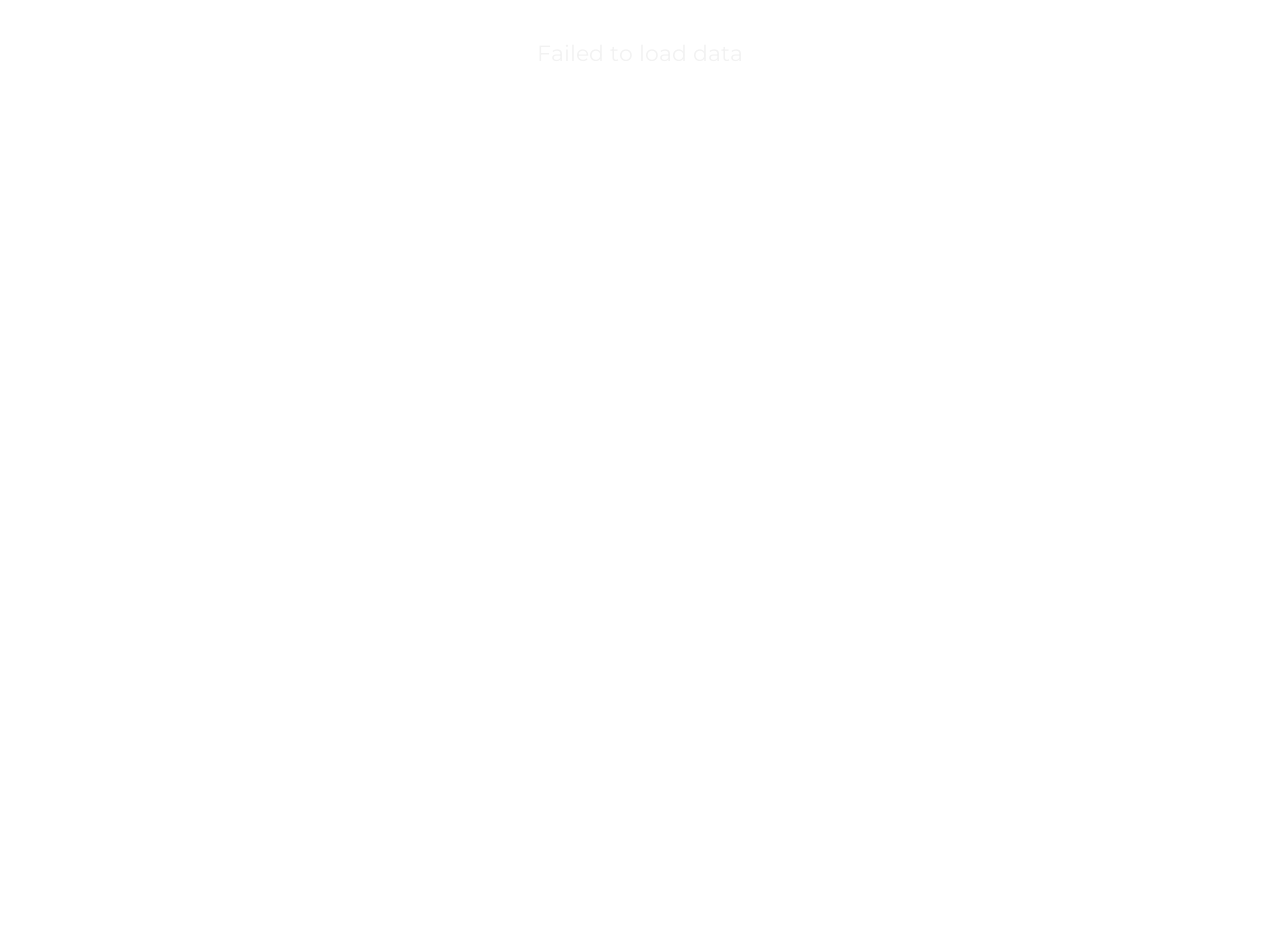
==== AliveStatus.html @ 0ce1342e "Add files via upload" ====
<!DOCTYPE html>
<html lang="en">
<head>
  <meta charset="UTF-8">
  <title>Alive Status Overlay</title>
  <meta name="viewport" content="width=360, initial-scale=1">
  <link rel="stylesheet" href="css/AliveStatus.css">
</head>
<body>
  <div id="loading">Loading...</div>
  <div id="error" style="display:none;"></div>
  <div id="nodata" style="display:none;">No data found.</div>
  <div id="table-root" style="display:none;">
    <div class="table-container slide-in" id="table-container"></div>
  </div>
  <script src="js/AliveStatus.js"></script>
</body>
</html>
---- css/AliveStatus.css ----
@import url('https://fonts.googleapis.com/css2?family=Montserrat:wght@400;700&display=swap');

@font-face {
  font-family: 'Gonstet';
  src: url('../font/gonstet.ttf') format('truetype');
  font-weight: normal;
  font-style: normal;
}

body, .table-alive, .alive-rectangles, .table-alive th, .table-alive td {
  font-family: 'Gonstet', 'Montserrat', Arial, sans-serif !important;
}

@keyframes blink-blue-bg {
  0%, 100% { background-color: inherit; }
  50% { background-color: #F2A90044; }
}
tr.bluezone-blink {
  animation: blink-blue-bg 1s linear infinite !important;
}

.table-alive {
  border-collapse: separate;
  border-spacing: 0;
  width: 360px;
  margin: 40px auto;
  background: #120A05;
  color: #F2F2F2;
  font-family: 'Montserrat', Arial, sans-serif;
  font-size: 18px;
  overflow: hidden;
  border: 2px solid #F2A900;
  position: relative;
}
.table-alive thead tr {
  background: linear-gradient(90deg, #F2A900 0%, #C87400 100%);
  height: 48px;
}
.table-alive th {
  color: #F2F2F2;
  text-align: center;
  font-weight: 700;
  letter-spacing: 1px;
  border: none;
  padding: 0;
  vertical-align: middle;
  font-size: 17px;
}
.table-alive th.team {
  text-align: left;
  padding-left: 16px;
}
.table-alive tbody tr {
  height: 50px;
  background: #1A1009;
  transition: background 0.3s;
}
.table-alive tbody tr:nth-child(even) {
  background: #2A160A;
}
.table-alive td {
  text-align: center;
  font-weight: 600;
  border: none;
  background: none;
  z-index: 2;
  position: relative;
  padding: 0;
  vertical-align: middle;
  color: #F2A900;
  height: 50px;
}
.table-alive td.team {
  display: flex;
  align-items: center;
  gap: 12px;
  padding-left: 16px;
  padding-right: 16px;
  text-align: left;
  color: #F2F2F2;
  height: 50px;
}
.table-alive td.team img {
  width: 32px;
  height: 32px;
  border-radius: 6px;
  object-fit: contain;
  background: #2A160A;
  border: 2px solid #E69500;
  flex-shrink: 0;
}
.alive-rectangles {
  display: flex;
  gap: 3px;
  align-items: center;
  justify-content: center;
  height: 30px;
  position: relative;
  padding: 0 8px;
}
.alive-rect-bar {
  width: 5px;
  height: 30px;
  background: #F2A900;
  border: 1px solid #E69500;
}
.alive-rect-bar.dead {
  background: #2A160A;
  border: 1px solid #1A1009;
}
.alive-rect-strike {
  position: absolute;
  left: 0;
  right: 0;
  top: 50%;
  height: 0;
  border-top: 3px solid #C87400;
  z-index: 2;
}
body {
  background: transparent;
  min-height: 100vh;
  margin: 0;
  padding: 0;
  overflow: hidden;
}
.table-container {
  position: absolute;
  right: 0;
  top: 0;
  transition: transform 0.8s ease-in-out;
}
.slide-in {
  transform: translateX(0);
}
.slide-out {
  transform: translateX(100%);
}
#loading, #error, #nodata {
  color: #F2F2F2;
  font-family: 'Montserrat', Arial, sans-serif;
  text-align: center;
  margin-top: 40px;
  font-size: 22px;
}
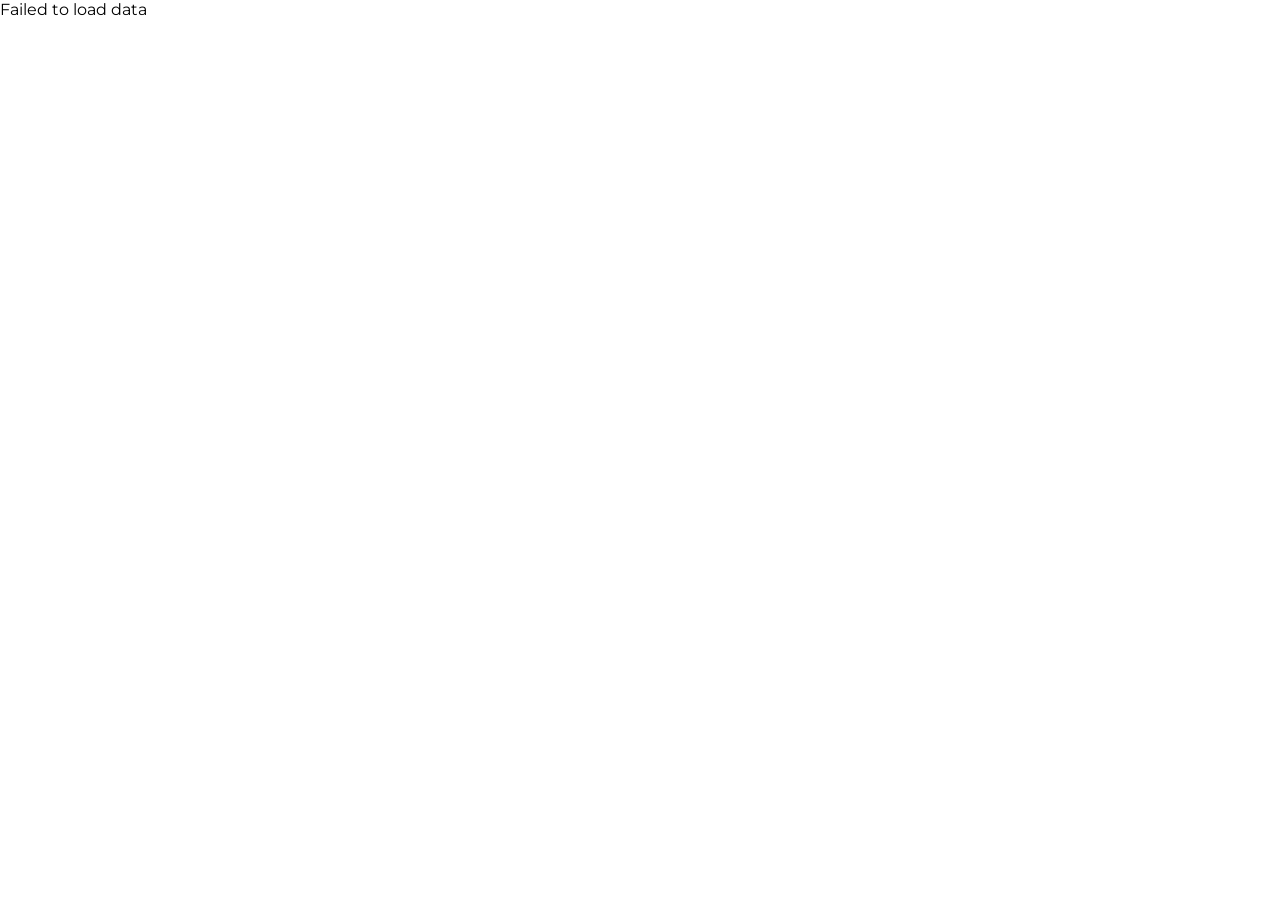
==== commit b9cb24d4: "Update AliveStatus.html" ====
--- a/AliveStatus.html
+++ b/AliveStatus.html
@@ -11,8 +11,8 @@
   <div id="error" style="display:none;"></div>
   <div id="nodata" style="display:none;">No data found.</div>
   <div id="table-root" style="display:none;">
-    <div class="table-container slide-in" id="table-container"></div>
+    <div class="table-container" id="table-container"></div>
   </div>
   <script src="js/AliveStatus.js"></script>
 </body>
-</html> +</html> 
--- a/css/AliveStatus.css
+++ b/css/AliveStatus.css
@@ -3,92 +3,166 @@
 @font-face {
   font-family: 'Gonstet';
   src: url('../font/gonstet.ttf') format('truetype');
-  font-weight: normal;
-  font-style: normal;
-}
-
+}
+
+/* FONT */
 body, .table-alive, .alive-rectangles, .table-alive th, .table-alive td {
   font-family: 'Gonstet', 'Montserrat', Arial, sans-serif !important;
 }
 
-@keyframes blink-blue-bg {
-  0%, 100% { background-color: inherit; }
-  50% { background-color: #F2A90044; }
-}
-tr.bluezone-blink {
-  animation: blink-blue-bg 1s linear infinite !important;
-}
-
+/* ================= ENTRY ANIMATION ================= */
+@keyframes slideInRight {
+  0% {
+    transform: translateX(100%);
+    opacity: 0;
+  }
+  100% {
+    transform: translateX(0);
+    opacity: 1;
+  }
+}
+
+.table-container {
+  animation: slideInRight 0.8s ease forwards;
+  animation-iteration-count: 1;
+}
+
+/* ================= MAIN TABLE ================= */
 .table-alive {
   border-collapse: separate;
   border-spacing: 0;
   width: 360px;
-  margin: 40px auto;
-  background: #120A05;
-  color: #F2F2F2;
-  font-family: 'Montserrat', Arial, sans-serif;
+
+  background: linear-gradient(
+    180deg,
+    #ffb347 0%,
+    #ff8c00 40%,
+    #ff5e00 70%,
+    #c84e00 100%
+  );
+
+  color: #ffffff;
   font-size: 18px;
   overflow: hidden;
-  border: 2px solid #F2A900;
+
+  border: 2px solid #ffd700;
+  border-radius: 14px;
+
   position: relative;
-}
+
+  box-shadow: 
+    0 0 20px rgba(255,140,0,0.6),
+    inset 0 0 15px rgba(255,255,255,0.1);
+}
+
+/* ================= HEADER ================= */
 .table-alive thead tr {
-  background: linear-gradient(90deg, #F2A900 0%, #C87400 100%);
+  background: linear-gradient(90deg, #ffd700, #ff8c00);
   height: 48px;
 }
+
+/* 🔥 SHINE EFFECT */
+.table-alive thead tr::after {
+  content: "";
+  position: absolute;
+  top: 0;
+  left: -100%;
+  width: 50%;
+  height: 48px;
+  background: linear-gradient(
+    120deg,
+    transparent,
+    rgba(255,255,255,0.5),
+    transparent
+  );
+  animation: shineMove 3s infinite;
+}
+
+@keyframes shineMove {
+  0% { left: -100%; }
+  100% { left: 150%; }
+}
+
+/* ================= TEXT ================= */
 .table-alive th {
-  color: #F2F2F2;
+  color: #ffffff;
   text-align: center;
   font-weight: 700;
   letter-spacing: 1px;
-  border: none;
-  padding: 0;
-  vertical-align: middle;
   font-size: 17px;
 }
+
 .table-alive th.team {
   text-align: left;
   padding-left: 16px;
 }
+
+/* ================= ROWS ================= */
 .table-alive tbody tr {
   height: 50px;
-  background: #1A1009;
-  transition: background 0.3s;
-}
+  background: rgba(0, 0, 0, 0.25);
+  backdrop-filter: blur(6px);
+  transition: all 0.3s ease;
+}
+
+/* 🔥 row entry animation */
+.table-alive tbody tr {
+  animation: fadeRow 0.5s ease forwards;
+}
+
+@keyframes fadeRow {
+  from {
+    opacity: 0;
+    transform: translateX(30px);
+  }
+  to {
+    opacity: 1;
+    transform: translateX(0);
+  }
+}
+
 .table-alive tbody tr:nth-child(even) {
-  background: #2A160A;
-}
+  background: rgba(0, 0, 0, 0.35);
+}
+
+.table-alive tbody tr:hover {
+  background: rgba(255, 140, 0, 0.25);
+}
+
+/* ================= CELLS ================= */
 .table-alive td {
   text-align: center;
   font-weight: 600;
-  border: none;
-  background: none;
-  z-index: 2;
-  position: relative;
-  padding: 0;
-  vertical-align: middle;
-  color: #F2A900;
-  height: 50px;
-}
+  color: #ffffff;
+}
+
+/* TEAM */
 .table-alive td.team {
   display: flex;
   align-items: center;
   gap: 12px;
-  padding-left: 16px;
-  padding-right: 16px;
+  padding: 0 16px;
   text-align: left;
-  color: #F2F2F2;
-  height: 50px;
-}
+}
+
+/* LOGO */
 .table-alive td.team img {
   width: 32px;
   height: 32px;
   border-radius: 6px;
   object-fit: contain;
-  background: #2A160A;
-  border: 2px solid #E69500;
-  flex-shrink: 0;
-}
+
+  background: rgba(0,0,0,0.3);
+  border: 2px solid #ffd700;
+
+  transition: transform 0.3s ease;
+}
+
+.table-alive td.team img:hover {
+  transform: scale(1.1);
+}
+
+/* ================= ALIVE BARS ================= */
 .alive-rectangles {
   display: flex;
   gap: 3px;
@@ -96,50 +170,59 @@
   justify-content: center;
   height: 30px;
   position: relative;
-  padding: 0 8px;
-}
+}
+
+/* 🔥 ALIVE BAR ANIMATION */
 .alive-rect-bar {
   width: 5px;
   height: 30px;
-  background: #F2A900;
-  border: 1px solid #E69500;
-}
+
+  background: linear-gradient(180deg, #ffd700, #ff8c00);
+  border: 1px solid #ffb347;
+
+  box-shadow: 0 0 6px rgba(255, 200, 0, 0.6);
+
+  animation: barPop 0.3s ease;
+}
+
+@keyframes barPop {
+  from {
+    transform: scaleY(0);
+  }
+  to {
+    transform: scaleY(1);
+  }
+}
+
 .alive-rect-bar.dead {
-  background: #2A160A;
-  border: 1px solid #1A1009;
-}
+  background: rgba(0,0,0,0.4);
+  border: 1px solid #333;
+  box-shadow: none;
+}
+
+/* STRIKE */
 .alive-rect-strike {
   position: absolute;
   left: 0;
   right: 0;
   top: 50%;
-  height: 0;
-  border-top: 3px solid #C87400;
-  z-index: 2;
-}
+  border-top: 3px solid #ff3c00;
+}
+
+/* ================= BLINK ================= */
+@keyframes blink-blue-bg {
+  0%, 100% { background-color: inherit; }
+  50% { background-color: rgba(255, 200, 0, 0.25); }
+}
+
+tr.bluezone-blink {
+  animation: blink-blue-bg 1s linear infinite !important;
+}
+
+/* ================= BODY ================= */
 body {
   background: transparent;
-  min-height: 100vh;
   margin: 0;
   padding: 0;
   overflow: hidden;
 }
-.table-container {
-  position: absolute;
-  right: 0;
-  top: 0;
-  transition: transform 0.8s ease-in-out;
-}
-.slide-in {
-  transform: translateX(0);
-}
-.slide-out {
-  transform: translateX(100%);
-}
-#loading, #error, #nodata {
-  color: #F2F2F2;
-  font-family: 'Montserrat', Arial, sans-serif;
-  text-align: center;
-  margin-top: 40px;
-  font-size: 22px;
-} 
